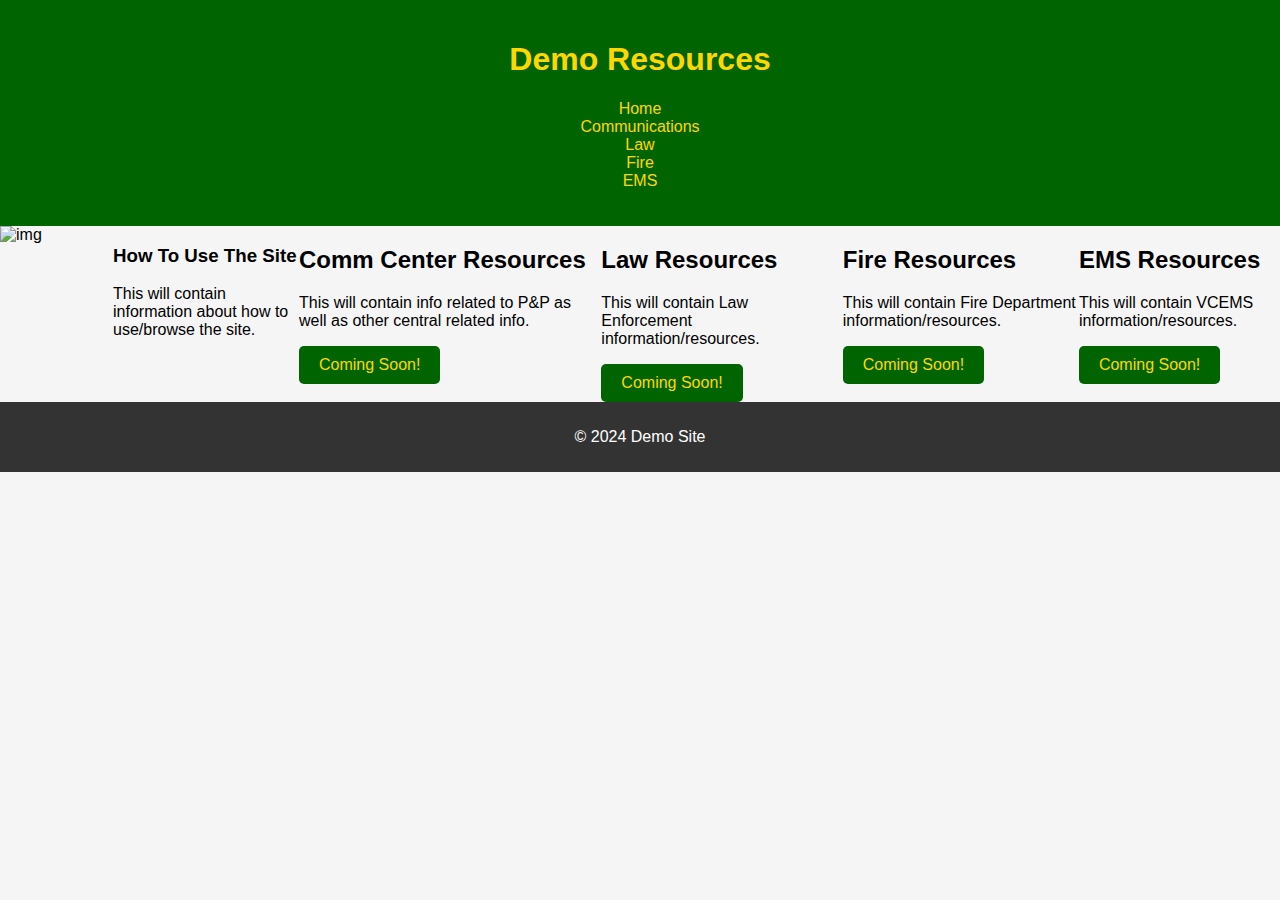
==== index.html @ 61aed3d1 "Initial Commit" ====
<!DOCTYPE html>
<html lang="en">
<head>
    <meta charset="UTF-8">
    <meta name="viewport" content="width=device-width, initial-scale=1.0">
    <title>Demo Resources</title>
    <link rel="stylesheet" href="/stylesheets/style.css">
</head>
<body>
    <header>
        <h1>Demo Resources</h1>
        <nav>
            <ul>
                <li><a href="/index.html">Home</a></li>
                <li><a href="/commcntr.html">Communications</a></li>
                <li><a href="/law.html">Law</a></li>
                <li><a href="/fire.html">Fire</a></li>
                <li><a href="/ems.html">EMS</a></li>
            </ul>
        </nav>
    </header>
   
    <main>
        <section class="feature">
      <div class="image">
          <img src="#" alt="img">
      </div>
      <div class="text">
          <h3>How To Use The Site</h3>
          <p>This will contain information about how to use/browse the site.</p>
      </div>
  </section>
  <section>
      <h2>Comm Center Resources</h2>
      <p>This will contain info related to P&P as well as other central related info. </p>
      <a href="/commcntr.html" class="btn">Coming Soon!</a>
  </section>
  <section>
      <h2>Law Resources</h2>
      <p>This will contain Law Enforcement information/resources. </p>
      <a href="/law.html" class="btn">Coming Soon!</a>
  </section>
  <section>
      <h2>Fire Resources</h2>
      <p>This will contain Fire Department information/resources. </p>
      <a href="/fire.html" class="btn">Coming Soon!</a>
  </section>
   <section>
      <h2>EMS Resources</h2>
      <p>This will contain VCEMS information/resources. </p>
      <a href="/ems.html" class="btn">Coming Soon!</a>
  </section>
  

</main>

    <footer>
        <p>&copy; 2024 Demo Site</p>
    </footer>
</body>
</html>
---- stylesheets/style.css ----
/* Global Styles */
body {
    font-family: Arial, sans-serif;
    margin: 0;
    padding: 0;
    background-color: #f5f5f5; /* Light Gray */
    color: #000; /* Black */
    min-height: 100vh;
}

header {
    background-color: #006400; /* Dark Green */
    color: #ffd700; /* Gold */
    padding: 20px;
    text-align: center;
}

nav ul {
    list-style-type: none;
    padding: 0;
}

nav ul a li {
    margin-bottom: 10px;
    display: inline-block;
    padding: 20px;
}

nav ul a {
    text-decoration: none;
    color: #ffd700; /* Gold */
}

nav ul a li:hover {
    background-color: #228b22; /* Forest Green */
    font-weight: bold;
}

main {
    display: flex;
}

#sidebar {
    background-color: #006400;
    border: 2px solid black;
    padding: 20px;
    width: 200px;
}
#sidebar ul a li {
  list-style-type: none;
  color: #ffd700; /* Gold */
  padding-bottom: 15px;
}
#sidebar ul a {
  text-decoration: none;
}
#content {
    padding: 20px;
}

footer {
    background-color: #333; /* Dark Gray */
    color: #fff; /* White */
    text-align: center;
    padding: 10px;
}
.feature {
    display: flex;
}

.image {
    flex: 1;
    margin-right: 20px;
}

.image img {
    width: 100%;
    height: auto;
    
}

.text {
    flex: 2;
}

footer {
    background-color: #333; /* Dark Gray */
    color: #fff; /* White */
    text-align: center;
    padding: 10px;
}

/* Button Style */
.btn {
    display: inline-block;
    background-color: #006400; /* Dark Green */
    color: #ffd700; /* Gold */
    padding: 10px 20px;
    text-decoration: none;
    border-radius: 5px;
    transition: background-color 0.3s ease;
}

.btn:hover {
    background-color: #228b22; /* Forest Green */
    font-weight: bold;
}
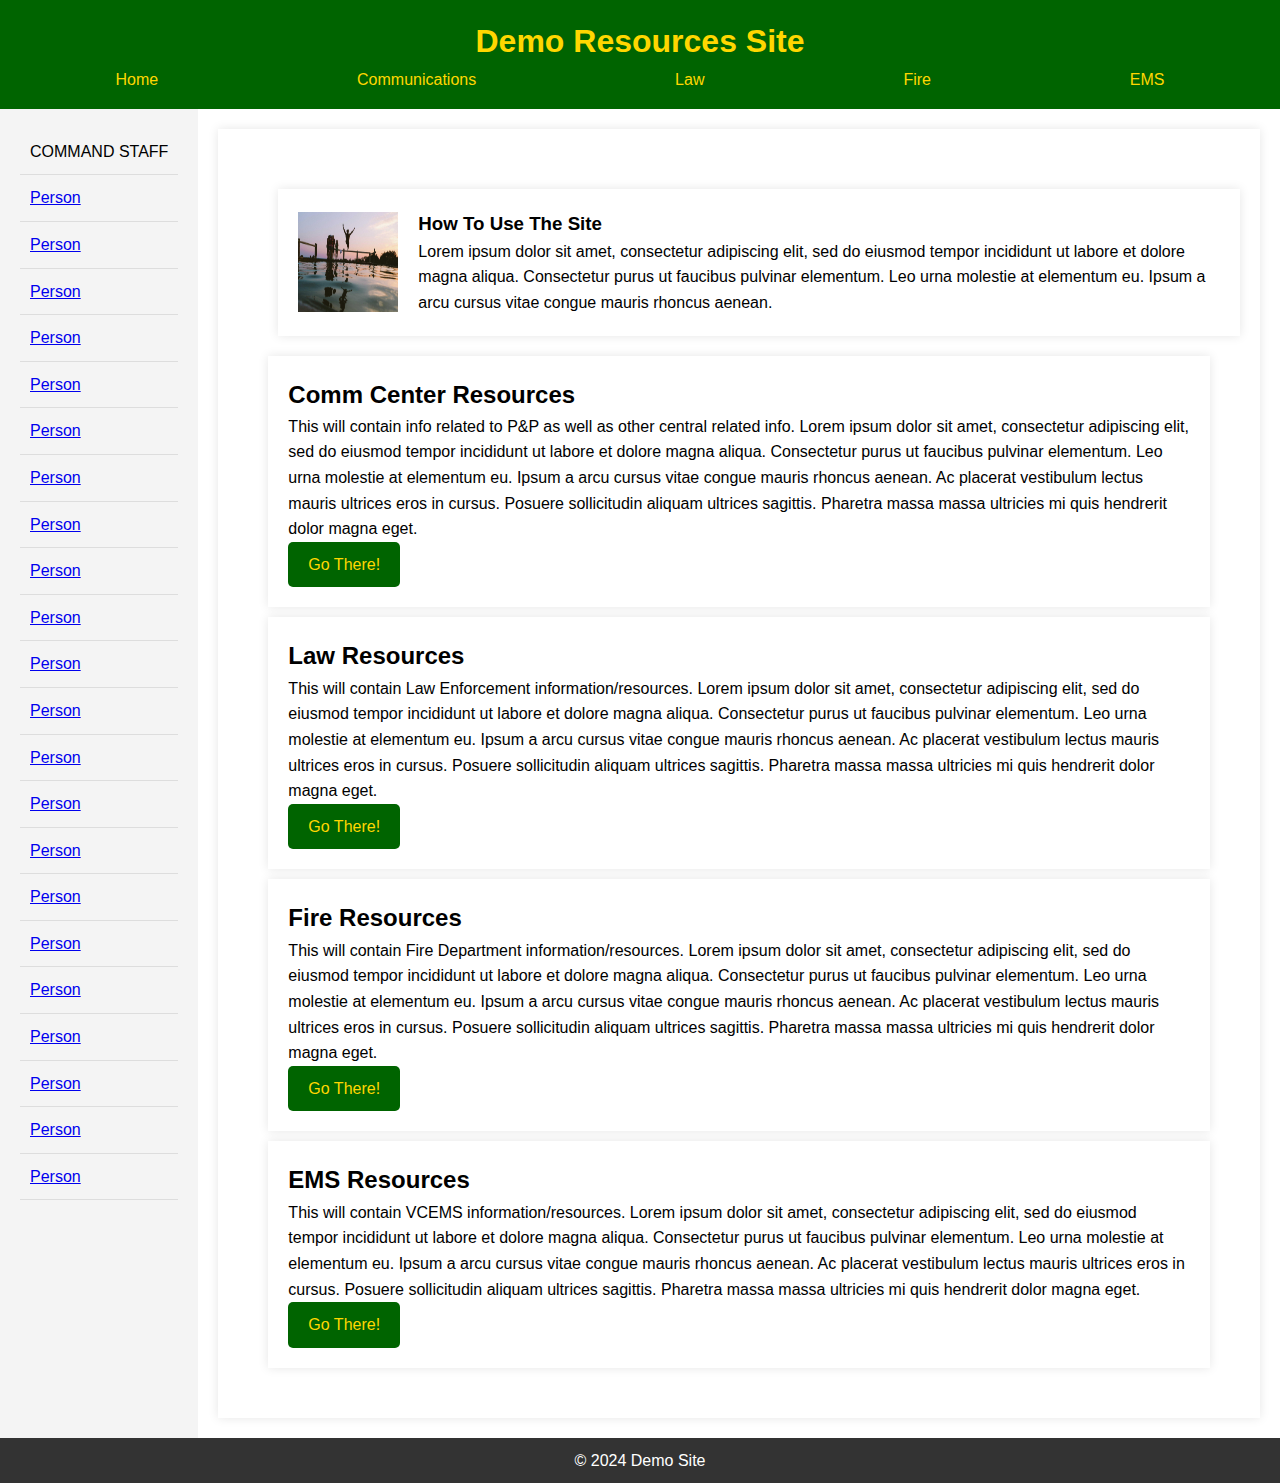
==== commit a453f8e7: "Major updates to index.html, style.ss, as well as added several placeholder pictures." ====
--- a/index.html
+++ b/index.html
@@ -1,61 +1,109 @@
 <!DOCTYPE html>
 <html lang="en">
-<head>
-    <meta charset="UTF-8">
-    <meta name="viewport" content="width=device-width, initial-scale=1.0">
-    <title>Demo Resources</title>
-    <link rel="stylesheet" href="/stylesheets/style.css">
-</head>
-<body>
-    <header>
-        <h1>Demo Resources</h1>
-        <nav>
-            <ul>
-                <li><a href="/index.html">Home</a></li>
-                <li><a href="/commcntr.html">Communications</a></li>
-                <li><a href="/law.html">Law</a></li>
-                <li><a href="/fire.html">Fire</a></li>
-                <li><a href="/ems.html">EMS</a></li>
-            </ul>
-        </nav>
-    </header>
-   
-    <main>
-        <section class="feature">
-      <div class="image">
-          <img src="#" alt="img">
-      </div>
-      <div class="text">
-          <h3>How To Use The Site</h3>
-          <p>This will contain information about how to use/browse the site.</p>
-      </div>
-  </section>
-  <section>
-      <h2>Comm Center Resources</h2>
-      <p>This will contain info related to P&P as well as other central related info. </p>
-      <a href="/commcntr.html" class="btn">Coming Soon!</a>
-  </section>
-  <section>
-      <h2>Law Resources</h2>
-      <p>This will contain Law Enforcement information/resources. </p>
-      <a href="/law.html" class="btn">Coming Soon!</a>
-  </section>
-  <section>
-      <h2>Fire Resources</h2>
-      <p>This will contain Fire Department information/resources. </p>
-      <a href="/fire.html" class="btn">Coming Soon!</a>
-  </section>
-   <section>
-      <h2>EMS Resources</h2>
-      <p>This will contain VCEMS information/resources. </p>
-      <a href="/ems.html" class="btn">Coming Soon!</a>
-  </section>
-  
 
-</main>
+    <head>
+        <meta charset="UTF-8">
+        <meta name="viewport" content="width=device-width, initial-scale=1.0">
+        <title>Demo Resources</title>
+        <link rel="stylesheet" href="/stylesheets/style.css">
+    </head>
 
-    <footer>
-        <p>&copy; 2024 Demo Site</p>
-    </footer>
-</body>
+    <body>
+        <header>
+            <h1>Demo Resources Site</h1>
+            <nav>
+                <ul>
+                    <li><a href="/index.html">Home</a></li>
+                    <li><a href="/commcntr.html">Communications</a></li>
+                    <li><a href="/law.html">Law</a></li>
+                    <li><a href="/fire.html">Fire</a></li>
+                    <li><a href="/ems.html">EMS</a></li>
+                </ul>
+            </nav>
+        </header>
+
+        <main>
+            <container class='CommandList'>
+                <ul>
+                    <li>COMMAND STAFF</li>
+                    <a href='#'><li>Person</li></a>
+                    <a href='#'><li>Person</li></a>
+                    <a href='#'><li>Person</li></a>
+                    <a href='#'><li>Person</li></a>
+                    <a href='#'><li>Person</li></a>
+                    <a href='#'><li>Person</li></a>
+                    <a href='#'><li>Person</li></a>
+                    <a href='#'><li>Person</li></a>
+                    <a href='#'><li>Person</li></a>
+                    <a href='#'><li>Person</li></a>
+                    <a href='#'><li>Person</li></a>
+                    <a href='#'><li>Person</li></a>
+                    <a href='#'><li>Person</li></a>
+                    <a href='#'><li>Person</li></a>
+                    <a href='#'><li>Person</li></a>
+                    <a href='#'><li>Person</li></a>
+                    <a href='#'><li>Person</li></a>
+                    <a href='#'><li>Person</li></a>
+                    <a href='#'><li>Person</li></a>
+                    <a href='#'><li>Person</li></a>
+                    <a href='#'><li>Person</li></a>
+                    <a href='#'><li>Person</li></a>
+
+                </ul>
+            </container>
+            
+            <container class='content'>
+<section id="feature">
+    <div class="image">
+        <img src="resources\images\image-1.jpg" alt="img">
+    </div>
+    <div class="text">
+        <h3>How To Use The Site</h3>
+        <p>Lorem ipsum dolor sit amet, consectetur adipiscing elit, sed do eiusmod tempor incididunt ut labore et dolore
+            magna
+            aliqua. Consectetur purus ut faucibus pulvinar elementum. Leo urna molestie at elementum eu. Ipsum a arcu
+            cursus vitae
+            congue mauris rhoncus aenean.</p>
+    </div>
+</section>
+            <section>
+                <h2>Comm Center Resources</h2>
+                <p>This will contain info related to P&P as well as other central related info. Lorem ipsum dolor sit amet, consectetur adipiscing elit, sed do eiusmod tempor incididunt ut labore et dolore magna
+                aliqua. Consectetur purus ut faucibus pulvinar elementum. Leo urna molestie at elementum eu. Ipsum a arcu cursus vitae
+                congue mauris rhoncus aenean. Ac placerat vestibulum lectus mauris ultrices eros in cursus. Posuere sollicitudin aliquam
+                ultrices sagittis. Pharetra massa massa ultricies mi quis hendrerit dolor magna eget. </p>
+                <a href="/commcntr.html" class="btn">Go There!</a>
+            </section>
+            <section>
+                <h2>Law Resources</h2>
+                <p>This will contain Law Enforcement information/resources. Lorem ipsum dolor sit amet, consectetur adipiscing elit, sed do eiusmod tempor incididunt ut labore et dolore magna
+                aliqua. Consectetur purus ut faucibus pulvinar elementum. Leo urna molestie at elementum eu. Ipsum a arcu cursus vitae
+                congue mauris rhoncus aenean. Ac placerat vestibulum lectus mauris ultrices eros in cursus. Posuere sollicitudin aliquam
+                ultrices sagittis. Pharetra massa massa ultricies mi quis hendrerit dolor magna eget. </p>
+                <a href="/law.html" class="btn">Go There!</a>
+            </section>
+            <section>
+                <h2>Fire Resources</h2>
+                <p>This will contain Fire Department information/resources. Lorem ipsum dolor sit amet, consectetur adipiscing elit, sed do eiusmod tempor incididunt ut labore et dolore magna
+                aliqua. Consectetur purus ut faucibus pulvinar elementum. Leo urna molestie at elementum eu. Ipsum a arcu cursus vitae
+                congue mauris rhoncus aenean. Ac placerat vestibulum lectus mauris ultrices eros in cursus. Posuere sollicitudin aliquam
+                ultrices sagittis. Pharetra massa massa ultricies mi quis hendrerit dolor magna eget.</p>
+                <a href="/fire.html" class="btn">Go There!</a>
+            </section>
+            <section>
+                <h2>EMS Resources</h2>
+                <p>This will contain VCEMS information/resources. Lorem ipsum dolor sit amet, consectetur adipiscing elit, sed do eiusmod tempor incididunt ut labore et dolore magna
+                aliqua. Consectetur purus ut faucibus pulvinar elementum. Leo urna molestie at elementum eu. Ipsum a arcu cursus vitae
+                congue mauris rhoncus aenean. Ac placerat vestibulum lectus mauris ultrices eros in cursus. Posuere sollicitudin aliquam
+                ultrices sagittis. Pharetra massa massa ultricies mi quis hendrerit dolor magna eget. </p>
+                <a href="/ems.html" class="btn">Go There!</a>
+            </section>
+            </container>
+        </main>
+
+        <footer>
+            <p>&copy; 2024 Demo Site</p>
+        </footer>
+    </body>
+
 </html>--- a/stylesheets/style.css
+++ b/stylesheets/style.css
@@ -1,107 +1,126 @@
-/* Global Styles */
+* {
+	margin: 0;
+	padding: 0;
+	box-sizing: border-box;
+}
+
 body {
-    font-family: Arial, sans-serif;
-    margin: 0;
-    padding: 0;
-    background-color: #f5f5f5; /* Light Gray */
-    color: #000; /* Black */
-    min-height: 100vh;
+	font-family: Arial, sans-serif;
+	line-height: 1.6;
+	display: flex;
+	flex-direction: column;
+	min-height: 100vh;
 }
 
 header {
-    background-color: #006400; /* Dark Green */
-    color: #ffd700; /* Gold */
-    padding: 20px;
-    text-align: center;
+	background-color: #006400;
+	color: #ffd700;
+	padding: 1rem;
+	text-align: center;
 }
 
 nav ul {
-    list-style-type: none;
-    padding: 0;
+	list-style-type: none;
+	display: flex;
+	justify-content: space-around;
+	padding: 0;
 }
 
-nav ul a li {
-    margin-bottom: 10px;
-    display: inline-block;
-    padding: 20px;
+nav a {
+	color: #ffd700;
+	text-decoration: none;
+	padding: 0.5rem;
+	transition: color 0.3s ease;
 }
 
-nav ul a {
-    text-decoration: none;
-    color: #ffd700; /* Gold */
-}
-
-nav ul a li:hover {
-    background-color: #228b22; /* Forest Green */
-    font-weight: bold;
+nav a:hover {
+	font-weight: bold;
+	color: #ffd700;
+	background: #228b22;
 }
 
 main {
-    display: flex;
+	display: flex;
+	flex-grow: 1;
+	justify-content: center;
 }
 
-#sidebar {
-    background-color: #006400;
-    border: 2px solid black;
-    padding: 20px;
-    width: 200px;
+.container {
+	display: flex;
+	flex-direction: column;
+	align-items: center;
+	padding: 20px;
+	max-width: 600px;
+	margin: 0 auto;
 }
-#sidebar ul a li {
-  list-style-type: none;
-  color: #ffd700; /* Gold */
-  padding-bottom: 15px;
+
+.CommandList {
+	background-color: #f4f4f4;
+	width: 200px;
+	padding: 20px;
 }
-#sidebar ul a {
-  text-decoration: none;
+
+.CommandList ul {
+	padding: 0;
+	list-style: none;
 }
-#content {
-    padding: 20px;
+
+.CommandList li {
+	white-space: nowrap;
+	padding: 10px;
+	border-bottom: 1px solid #ddd;
+}
+
+.content {
+	margin: 20px;
+	width: 100%;
+	box-shadow: 0 0 10px rgba(0, 0, 0, 0.1);
+	padding: 40px;
+}
+.content section {
+	margin: 10px;
+	padding: 20px;
+	box-shadow: 0 0 10px rgba(0, 0, 0, 0.1);
+}
+#feature {
+	width: 100%;
+	display: flex;
+	align-items: center;
+	padding: 20px;
+	margin: 20px;
+	box-shadow: 0 0 10px rgba(0, 0, 0, 0.1);
+	top: 0;
+}
+
+#feature .image {
+	margin-right: 20px;
+	width: 100px;
+	height: 100px;
+}
+
+#feature .image img {
+	width: 100px;
+	height: 100px;
 }
 
 footer {
-    background-color: #333; /* Dark Gray */
-    color: #fff; /* White */
-    text-align: center;
-    padding: 10px;
-}
-.feature {
-    display: flex;
+	background-color: #333;
+	color: #fff;
+	text-align: center;
+	padding: 10px;
 }
 
-.image {
-    flex: 1;
-    margin-right: 20px;
-}
-
-.image img {
-    width: 100%;
-    height: auto;
-    
-}
-
-.text {
-    flex: 2;
-}
-
-footer {
-    background-color: #333; /* Dark Gray */
-    color: #fff; /* White */
-    text-align: center;
-    padding: 10px;
-}
-
-/* Button Style */
 .btn {
-    display: inline-block;
-    background-color: #006400; /* Dark Green */
-    color: #ffd700; /* Gold */
-    padding: 10px 20px;
-    text-decoration: none;
-    border-radius: 5px;
-    transition: background-color 0.3s ease;
+	display: inline-block;
+	background-color: #006400;
+	color: #ffd700;
+	padding: 10px 20px;
+	text-decoration: none;
+	border-radius: 5px;
+	transition: background-color 0.3s ease;
 }
 
 .btn:hover {
-    background-color: #228b22; /* Forest Green */
-    font-weight: bold;
-}+	background-color: #228b22;
+	font-weight: bold;
+}
